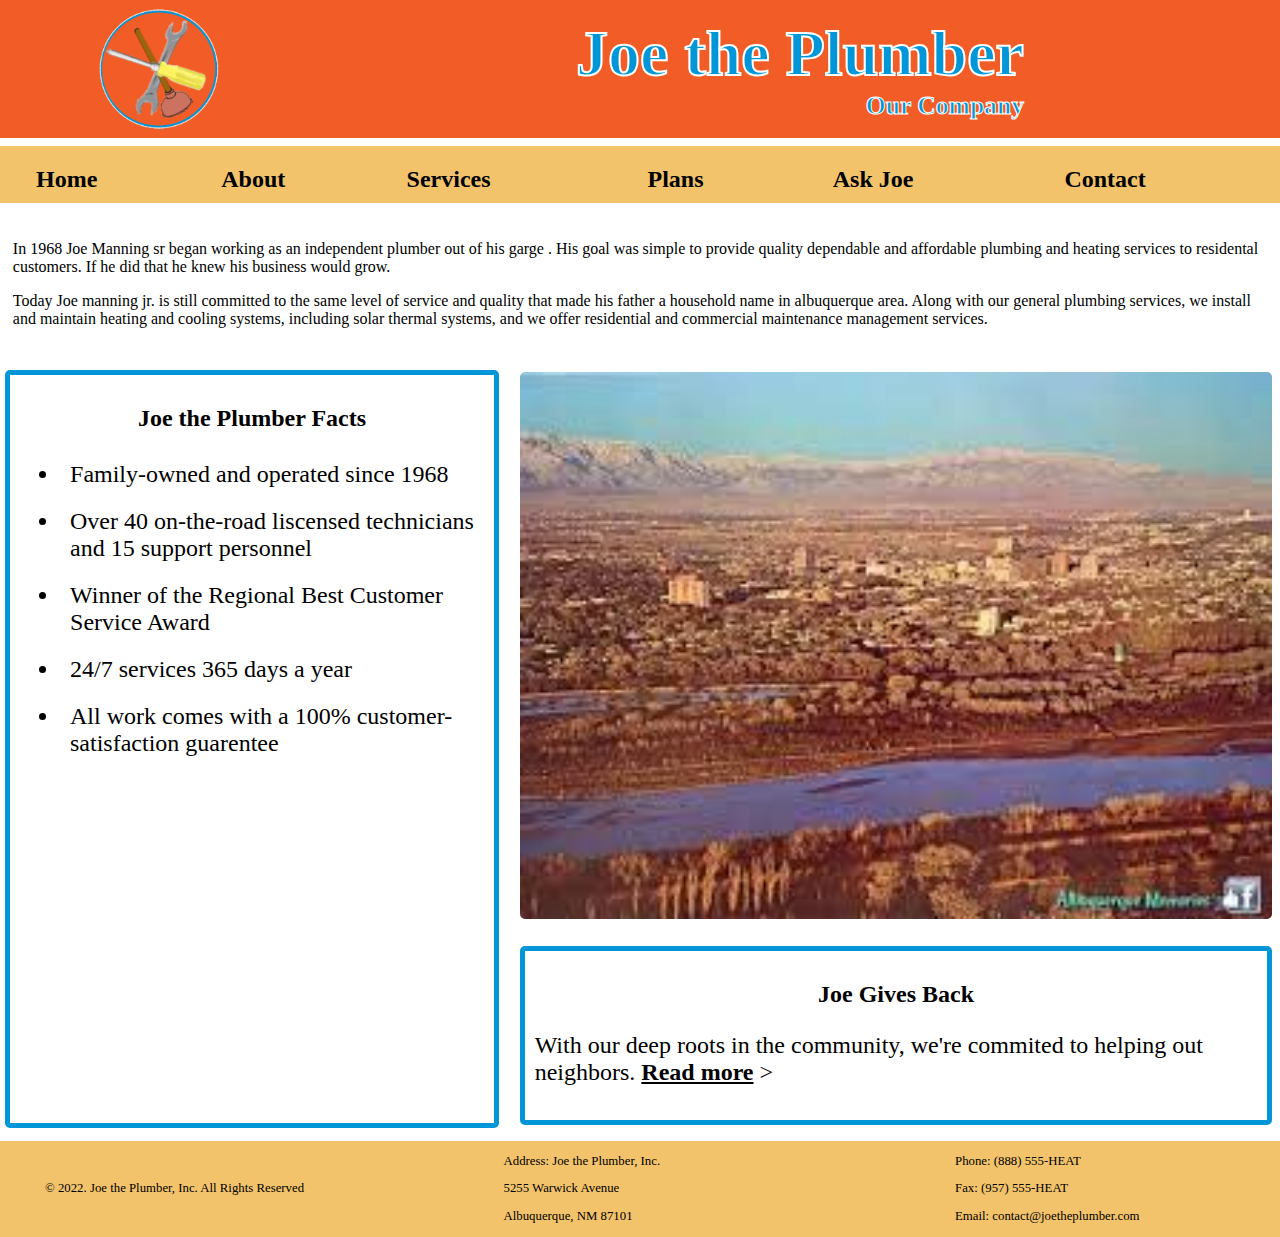
==== about.html @ a9e83ba4 "Add files via upload" ====
<!DOCTYPE html>
<html lang="en">
  <head>
    <title>Joe the Plumber :: Full-service Plumbing and Heating</title>
    <meta charset="utf-8">
    <meta name="viewport" content="width=device-width,initial-scale=1">
    <link rel="stylesheet" type="text/css" href="style.css">
    <script src="https://ajax.googleapis.com/ajax/libs/jquery/3.5.1/jquery.min.js"></script>
    <script src="code.js"></script>
    <link rel="icon" href="favicon.ico">
  </head>
  <body>
    <div class="container2">
      <header class="headerwrapper">
        <img class="headerpic" src="logo.png" alt="website logo">
        <div class="headertext">
          <h1>Joe the Plumber</h1>
          <h2>Our Company</h2>
        </div>
      </header>
      <nav id="flex-nav">
        <a href="#" class="toggleNav">☰ Menu</a>
        <ul id="navwrapper">
          <li class="first"><a href="index.html">Home</a></li>
          <li class="second">
            <a href="about.html" class="subnavbtn">About</a>
            <div class="subnav-content">
              <a href="giveback.html">Joe Gives Back</a>
            </div>
          </li>
          <li class="third">
            <a href="service.html" class="subnavbtn">Services</a>
            <div class="subnav-content">
              <a href="plumbing.html">Plumbing</a>
              <a href="heating.html">Heating</a>
              <a href="cooling.html">Cooling</a>
              <a href="solar.html">Solar Heating</a>
            </div>
          </li>
          <li class="fourth"><a href="plans.html">Plans</a></li>
          <li class="fifth"><a href="ask.html">Ask Joe</a></li>
          <li class="sixth"><a href="contact.html">Contact</a></li>
        </ul>
      </nav>
      <main>
        <p>In 1968 Joe Manning sr began working as an independent plumber out of his garge . His goal was simple to provide quality dependable and affordable plumbing and heating services to residental customers. If he did that he knew his business would grow.</p>
        <P>Today Joe manning jr. is still committed to the same level of service and quality that made his father a household name in albuquerque area. Along with our general plumbing services, we install and maintain heating and cooling systems, including solar thermal systems, and we offer residential and commercial maintenance management services.</p>
      </main>
      <article class="aleft">
        <h2><b>Joe the Plumber Facts</b></h2>
        <ul>
          <li>Family-owned and operated since <time datetime="1968">1968</time></li>
          <li>Over 40 on-the-road liscensed technicians and 15 support personnel</li>
          <li>Winner of the Regional Best Customer Service Award</li>
          <li>24/7 services 365 days a year</li>
          <li>All work comes with a 100% customer-satisfaction guarentee</li>
        </ul>
      </article>
      <figure class="year">
        <img src="albuquerque.jpeg" class="1968" alt="Albuquerque in 1968"/>
      </figure>
      <article class="abottom">
        <h2><b>Joe Gives Back</b></h2>
        <p>With our deep roots in the community, we're commited to helping out neighbors. <a href="giveback.html"><b>Read more</b></a> ></p>
      </article>
      <footer class="footerwrapper">
        <div class="copyright">
          <p>&copy; 2022. Joe the Plumber, Inc. All Rights Reserved</p>
        </div>
        <div class="address">
          <p>Address: Joe the Plumber, Inc.</p>
          <p>5255 Warwick Avenue</p>
          <p>Albuquerque, NM 87101</p>
        </div>
        <div class="contact">
          <p>Phone: (888) 555-HEAT</p>
          <p>Fax: (957) 555-HEAT</p>
          <p>Email: contact@joetheplumber.com</p>
        </div>
      </footer>
    </div>
  </body>
</html>
---- style.css ----
img {
  width: 100%;
  border-radius: 5px;
}

body {
  font-family: Verdana;
  margin: 0;
}

header {
  grid-area: header;
  background: #F25D27;
}

.headerpic {
  grid-area: headerpic;
  padding: 5px;
  width: 10vmax;
  height: 10vmax;
}

.headertext {
  grid-area: headertext;
  text-align: center;
  padding: 5px;
}

.headerwrapper {
  display: grid;
  justify-items: center;
  align-items: center;
  grid-template-columns: 25% auto;
  grid-template-areas:
    "headerpic headertext";
}

header h1 {
  font-size: 5vw;
  text-align: center;
  margin: 0;
  color: #0196D7;
  -webkit-text-stroke-width: 1px;
  -webkit-text-stroke-color: white;
}

header h2 {
  font-size: 2vw;
  text-align: right;
  margin: 0;
  color: #0196D7;
  -webkit-text-stroke-width: 0.5px;
  -webkit-text-stroke-color: white;
}

nav {
  grid-area: nav;
  margin: 0;
  font-size: 1.5em;
  font-weight: bold;
  position: -webkit-sticky;
  position: sticky;
  top: 0;
  z-index: 999;
  padding: 2px;
  background: #F2C36B;
}
#flex-nav {
  transition: top 0.3s;
}

nav a {
  color: black;
}

.first {
  grid-area: first;
}

.second {
  grid-area: second;
  overflow: hidden;
}

.third {
  grid-area: third;
  overflow: hidden;
}

.second .subnavbtn, .third .subnavbtn  {
  border: none;
  outline: none;
  padding: 14px 16px;
  margin: 0;
}

.fourth {
  grid-area: fourth;
}

.fifth {
  grid-area: fifth;
}

.sixth {
  grid-area: sixth;
}

#navwrapper {
  overflow: hidden;
  display: grid;
  grid-template-areas:
    "first"
    "second"
    "third"
    "fourth"
    "fifth"
    "sixth";
}

#navwrapper a {
  text-align: center;
  padding: 14px 16px;
  text-decoration: none;
}

.subnav-content {
  background: #F0B547;
  padding: 10px;
  display: none;
  left: 0;
  position: absolute;
  width: 100%;
  z-index: 1;
}

.subnav-content a {
  text-decoration: none;
}

.subnav-content a:hover {
  color: black;
}

.second:hover .subnav-content, .third:hover .subnav-content {
  display: block;
}

main {
  grid-area: main;
  margin: 1%;
}

main a {
  color: black;
}

article {
  padding: 10px;
  margin: 1%;
  border-radius: 5px;
  border: 5px solid #0196D7;
}

article h2 {
  font-size: 1.5em;
  text-align: center;
}

article p {
  font-size: 1.5em;
}

article li {
  font-size: 1.5em;
  padding: 10px 10px;
}

article a {
  color: black;
}

.aleft {
  grid-area: aleft;
}

.aright {
  grid-area: aright;
}

.atop {
  grid-area: atop;
}

.abottom {
  grid-area: abottom;
}

figure {
  margin: 1%;
}

.year {
  grid-area: year;
}

.mcdonalds {
  grid-area: mcdonalds;
}

.goodwill {
  grid-area: goodwill;
}

footer {
  grid-area: footer;
  background: #F2C36B;
}

footer p {
  font-size: 1vw;
}

.copyright {
  grid-area: copyright;
}

.address {
  grid-area: address;
}

.contact {
  grid-area: contact;
}

.footerwrapper {
  display: grid;
  justify-items: center;
  align-items: center;
  grid-template-columns: 0.75fr 1fr 1fr;
  grid-template-areas:
    "copyright address contact";
}

.nestedgrid1 {
  grid-area: nestedgrid1;
}

.nestedgrid2 {
  grid-area: nestedgrid2;
}

.info {
  display: grid;
  grid-template-columns: 15% auto;
  grid-template-areas:
  "nestedgrid1 nestedgrid2";
}

form {
  padding: 10px;
  border: 5px solid #0196D7;
  border-radius: 5px;
}

.questions {
  grid-area: questions;
  font-size: 1vw;
  padding: 2px;
}

.ans1 {
  grid-area: ans1;
}

.ans2 {
  grid-area: ans2;
}

.ans3 {
  grid-area: ans3;
}

.ans4 {
  grid-area: ans4;
}

.ans5 {
  grid-area: ans5;
}

/*---------------------------Mobile Layout----------------------------*/
.container1 {
  display: grid;
  grid-template-columns: auto;
  grid-gap: 0.5em;
  margin: 0;
  grid-template-areas:
    "header"
    "nav"
    "main"
    "aleft"
    "atop"
    "abottom"
    "footer";
}

.container2 {
  display: grid;
  grid-template-columns: auto;
  grid-gap: 0.5em;
  margin: 0;
  grid-template-areas:
    "header"
    "nav"
    "main"
    "aleft"
    "year"
    "abottom"
    "footer";
}

.container3 {
  display: grid;
  grid-template-columns: auto;
  grid-gap: 0.5em;
  margin: 0;
  grid-template-areas:
    "header"
    "nav"
    "main"
    "mcdonalds"
    "atop"
    "goodwill"
    "abottom"
    "footer";
}

.container4 {
  display: grid;
  grid-template-columns: auto;
  grid-gap: 0.5em;
  margin: 0;
  grid-template-areas:
    "header"
    "nav"
    "main"
    "aleft"
    "atop"
    "abottom"
    "footer";
}

.container5 {
  display: grid;
  grid-gap: 0.5em;
  grid-template-columns: auto;
  grid-template-areas:
    "header"
    "nav"
    "main"
    "footer";
}

.container6 {
  display: grid;
  grid-template-columns: auto;
  grid-gap: 0.5em;
  margin: 0;
  grid-template-areas:
    "header"
    "nav"
    "main"
    "aleft"
    "atop"
    "aright"
    "abottom"
    "footer";
}

.container7 {
  display: grid;
  grid-gap: 0.5em;
  grid-template-columns: auto;
  grid-template-areas:
    "header"
    "nav"
    "main"
    "abottom"
    "footer";
}

.toggleNav {
  display: grid;
  text-align: center;
  font-size: 1em;
  font-weight: bold;
  padding: 5px;
}

#flex-nav ul {
  display: none;
  text-align: center;
  list-style: none;
  margin: 0;
  padding: 0;
}
 
#flex-nav ul.open {
  display: grid;
}
    
#flex-nav li {
  padding-left: 10px;
  padding-top: 10px;
}

#flex-nav a {
  text-decoration: none;
}

/*---------------------------Tablet Layout----------------------------*/
@media only screen and (min-width: 480px)  {
.container1 {
  display: grid;
  grid-template-columns: auto 60%;
  grid-gap: 0.5em;
  margin: 0;
  grid-template-areas:
    "header header"
    "nav nav"
    "main main"
    "aleft atop"
    "aleft abottom"
    "footer footer";
}

.container2 {
  display: grid;
  grid-template-columns: auto 60%;
  grid-gap: 0.5em;
  margin: 0;
  grid-template-areas:
    "header header"
    "nav nav"
    "main main"
    "aleft year"
    "aleft abottom"
    "footer footer";
}

.container3 {
  display: grid;
  grid-template-columns: auto;
  grid-gap: 0.5em;
  margin: 0;
  grid-template-areas:
    "header header"
    "nav nav"
    "main main"
    "mcdonalds atop"
    "goodwill abottom"
    "footer footer";
}

.container4 {
  display: grid;
  grid-template-columns: auto 50%;
  grid-gap: 0.5em;
  margin: 0;
  grid-template-areas:
    "header header"
    "nav nav"
    "main main"
    "aleft atop"
    "abottom abottom"
    "footer footer";
}

.container5 {
  display: grid;
  grid-gap: 0.5em;
  grid-template-columns: auto;
  grid-template-areas:
    "header"
    "nav"
    "main"
    "footer";
}

.container6 {
  display: grid;
  grid-template-columns: 33% 33% auto;
  grid-gap: 0.5em;
  margin: 0;
  grid-template-areas:
    "header header header"
    "nav nav nav"
    "main main main"
    "aleft atop aright"
    "abottom abottom abottom"
    "footer footer footer";
}

.container7 {
  display: grid;
  grid-gap: 0.5em;
  grid-template-columns: auto;
  grid-template-areas:
    "header"
    "nav"
    "main"
    "abottom"
    "footer";
}

.container8 {
  display: grid;
  grid-gap: 0.5em;
  grid-template-columns: auto;
  grid-template-areas:
    "header"
    "nav"
    "main"
    "questions"
    "ans1"
    "ans2"
    "ans3"
    "ans4"
    "ans5"
    "footer";
}

.info {
  display: grid;
  grid-template-columns: 10% auto;
  grid-template-areas:
  "nestedgrid1 nestedgrid2";
}

}

/*---------------------------Desktop Media Layout----------------------------*/
@media only screen and (min-width: 960px)  {
.container1 {
  display: grid;
  grid-gap: 0.5em;
  grid-template-columns: auto 60%;
  grid-template-areas:
    "header header"
    "nav nav"
    "main main"
    "aleft atop"
    "aleft abottom"
    "footer footer";
}

.container2 {
  display: grid;
  grid-gap: 0.5em;
  grid-template-columns: auto 60%;
  grid-template-areas:
    "header header"
    "nav nav"
    "main main"
    "aleft year"
    "aleft abottom"
    "footer footer";
}

.container3 {
  display: grid;
  grid-gap: 0.5em;
  grid-template-columns: auto;
  grid-template-areas:
    "header header"
    "nav nav"
    "main main"
    "mcdonalds atop"
    "goodwill abottom"
    "footer footer";
}

.container4 {
  display: grid;
  grid-gap: 0.5em;
  grid-template-columns: auto 50%;
  grid-template-areas:
    "header header"
    "nav nav"
    "main main"
    "aleft atop"
    "abottom abottom"
    "footer footer";
}

.container5 {
  display: grid;
  grid-gap: 0.5em;
  grid-template-columns: auto;
  grid-template-areas:
    "header"
    "nav"
    "main"
    "footer";
}

.container6 {
  display: grid;
  grid-template-columns: 33% 33% auto;
  grid-gap: 0.5em;
  margin: 0;
  grid-template-areas:
    "header header header"
    "nav nav nav"
    "main main main"
    "aleft atop aright"
    "abottom abottom abottom"
    "footer footer footer";
}

.container7 {
  display: grid;
  grid-gap: 0.5em;
  grid-template-columns: auto;
  grid-template-areas:
    "header"
    "nav"
    "main"
    "abottom"
    "footer";
}

nav {
  padding: 10px;
}

#navwrapper {
  display: grid;
  grid-template-columns: 1fr 1fr 1fr 1fr 1fr 1fr;
  grid-template-areas:
    "first second third fourth fifth sixth";
}

.dropbtn {
  padding: 16px;
  font-size: 16px;
  border: none;
}

/* The container <div> - needed to position the dropdown content */
.dropdown {
  position: relative;
  display: inline-block;
}

/* Dropdown Content (Hidden by Default) */
.dropdown-content {
  display: none;
  position: absolute;
  background-color: #f1f1f1;
  min-width: 160px;
  box-shadow: 0px 8px 16px 0px rgba(0,0,0,0.2);
  z-index: 1;
}

/* Links inside the dropdown */
.dropdown-content a {
  color: black;
  padding: 12px 16px;
  text-decoration: none;
  display: block;
}


/* Show the dropdown menu on hover */
.dropdown:hover .dropdown-content {display: block;}

.subnav-content a:hover {
  color: black;
}

.second:hover .subnav-content, .third:hover .subnav-content {
  display: block;
}

header h1 {
  color: #0196D7;
  -webkit-text-stroke-width: 2px;
  -webkit-text-stroke-color: white;
}

header h2 {
  color: #0196D7;
  -webkit-text-stroke-width: 1px;
  -webkit-text-stroke-color: white;
}

nav {
  padding: 10px;
}

#navwrapper {
  display: grid;
  grid-template-columns: 1fr 1fr 1.3fr 1fr 1.25fr 1.25fr;
  grid-template-areas:
    "first second third fourth fifth sixth";
}

.toggleNav {
  display: none;
}
  
#flex-nav ul {
  display: grid;
  text-align: left;
}

#flex-nav li {
  padding-left: 10px;
  padding-top: 10px;
}

}
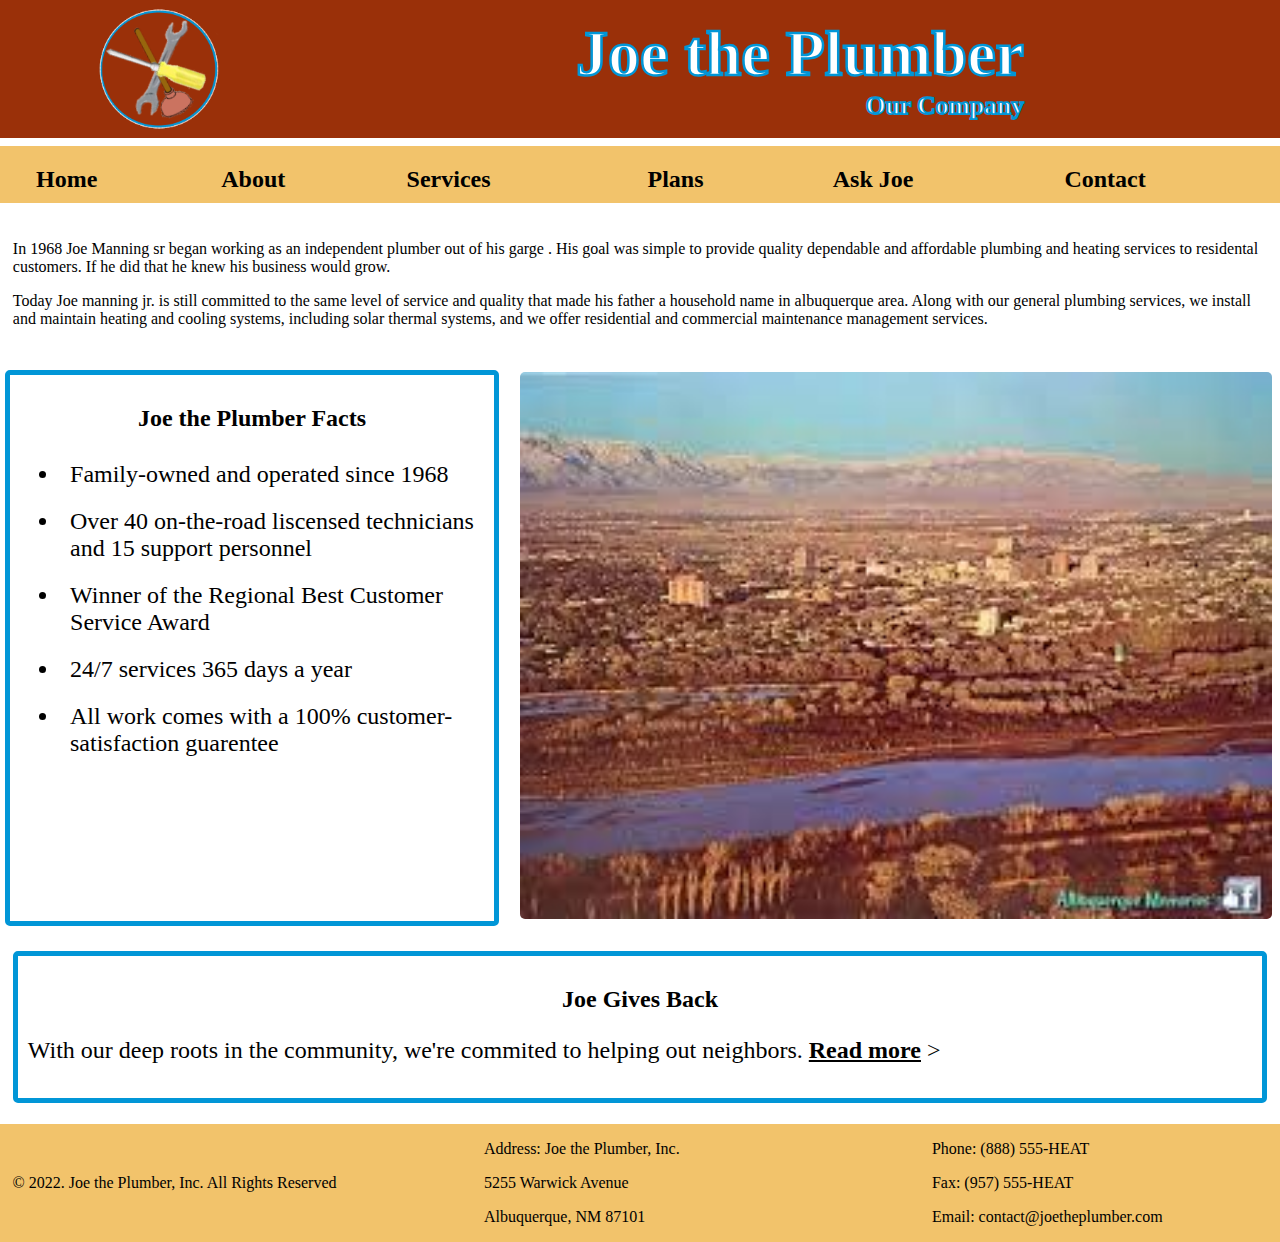
==== commit 00fde5a6: "Update about.html" ====
--- a/about.html
+++ b/about.html
@@ -43,7 +43,7 @@
         </ul>
       </nav>
       <main>
-        <p>In 1968 Joe Manning sr began working as an independent plumber out of his garge . His goal was simple to provide quality dependable and affordable plumbing and heating services to residental customers. If he did that he knew his business would grow.</p>
+        <p>In <time datetime="1968">1968</time> Joe Manning sr began working as an independent plumber out of his garge . His goal was simple to provide quality dependable and affordable plumbing and heating services to residental customers. If he did that he knew his business would grow.</p>
         <P>Today Joe manning jr. is still committed to the same level of service and quality that made his father a household name in albuquerque area. Along with our general plumbing services, we install and maintain heating and cooling systems, including solar thermal systems, and we offer residential and commercial maintenance management services.</p>
       </main>
       <article class="aleft">
@@ -80,4 +80,4 @@
       </footer>
     </div>
   </body>
-</html>+</html>
--- a/style.css
+++ b/style.css
@@ -10,7 +10,7 @@
 
 header {
   grid-area: header;
-  background: #F25D27;
+  background: #9A3009;
 }
 
 .headerpic {
@@ -39,18 +39,18 @@
   font-size: 5vw;
   text-align: center;
   margin: 0;
-  color: #0196D7;
+  color: white;
   -webkit-text-stroke-width: 1px;
-  -webkit-text-stroke-color: white;
+  -webkit-text-stroke-color: #0196D7;
 }
 
 header h2 {
   font-size: 2vw;
   text-align: right;
   margin: 0;
-  color: #0196D7;
+  color: white;
   -webkit-text-stroke-width: 0.5px;
-  -webkit-text-stroke-color: white;
+  -webkit-text-stroke-color: #0196D7;
 }
 
 nav {
@@ -218,7 +218,7 @@
 }
 
 footer p {
-  font-size: 1vw;
+  font-size: 1.25vw;
 }
 
 .copyright {
@@ -531,6 +531,14 @@
     "footer";
 }
 
+header h1 {
+  -webkit-text-stroke-width: 2px;
+}
+
+header h2 {
+  -webkit-text-stroke-width: 1.25px;
+}
+
 .info {
   display: grid;
   grid-template-columns: 10% auto;
@@ -564,7 +572,7 @@
     "nav nav"
     "main main"
     "aleft year"
-    "aleft abottom"
+    "abottom abottom"
     "footer footer";
 }
 
@@ -629,6 +637,14 @@
     "main"
     "abottom"
     "footer";
+}
+  
+header h1 {
+  -webkit-text-stroke-width: 2.5px;
+}
+
+header h2 {
+  -webkit-text-stroke-width: 1.75px;
 }
 
 nav {
@@ -684,18 +700,6 @@
   display: block;
 }
 
-header h1 {
-  color: #0196D7;
-  -webkit-text-stroke-width: 2px;
-  -webkit-text-stroke-color: white;
-}
-
-header h2 {
-  color: #0196D7;
-  -webkit-text-stroke-width: 1px;
-  -webkit-text-stroke-color: white;
-}
-
 nav {
   padding: 10px;
 }
